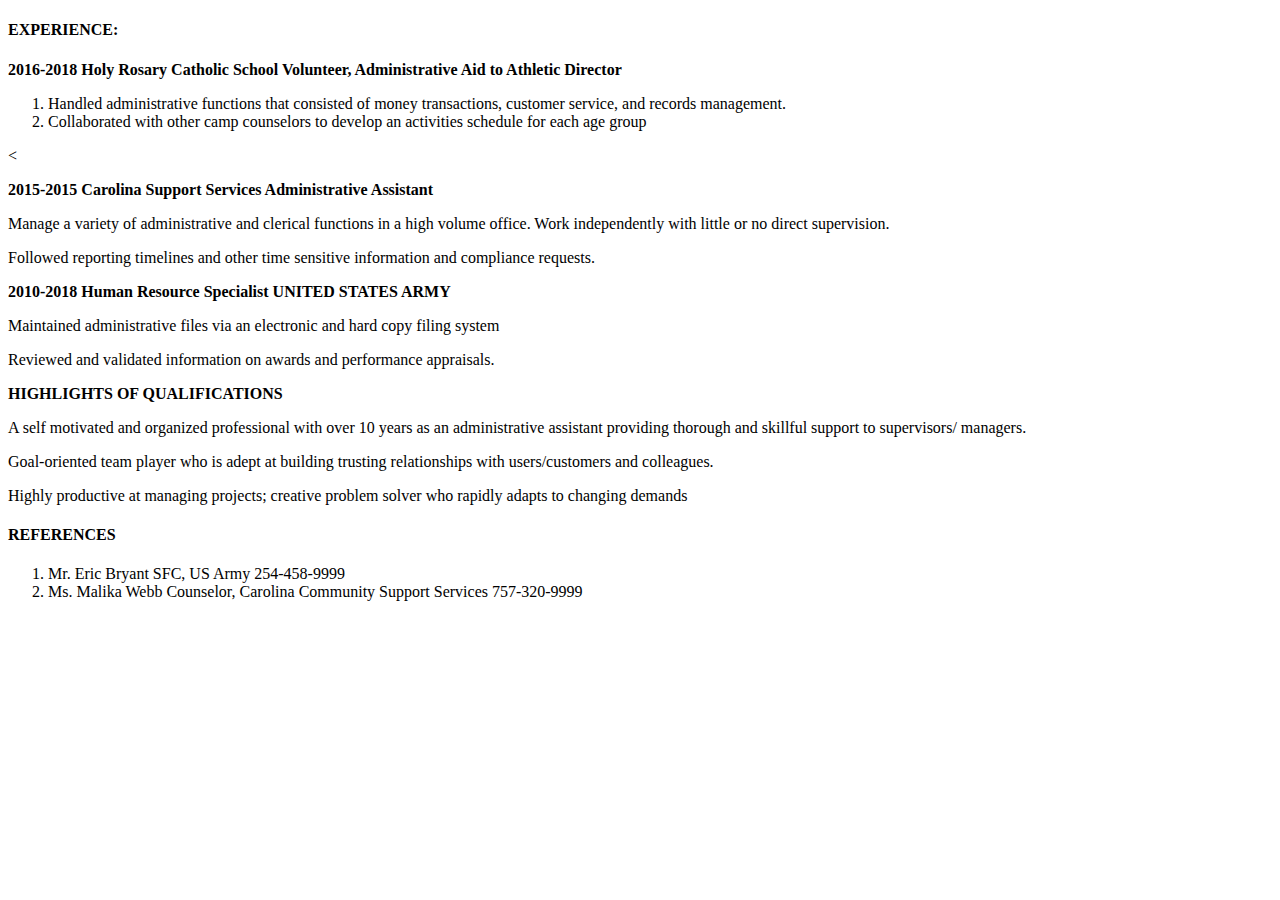
==== classexamples/week2/index.html @ b192d70a "Initial commit" ====
<!DOCTYPE html>
<html>
<head>
<title>Mirelly Resume</title>
</head>
<body>


<h4>EXPERIENCE:</h4>
<p><strong>2016-2018	Holy Rosary Catholic School	Volunteer, Administrative Aid to Athletic Director</strong></p>
<ol>
  <li>Handled administrative functions that consisted of money transactions, customer service, and records management.</li>
  <li>Collaborated with other camp counselors to develop an activities schedule for each age group</li>
</ol>

<<p><strong>2015-2015	Carolina Support Services		Administrative Assistant </strong></p>
<p>Manage a variety of administrative and clerical functions in a high volume office. Work independently with little or no direct supervision.</p>
<p>Followed reporting timelines and other time sensitive information and compliance requests.</p>
<p><strong>2010-2018	Human Resource Specialist		UNITED STATES ARMY</strong></p>
<p>Maintained administrative files via an electronic and hard copy filing system</p>
<p>Reviewed and validated information on awards and performance appraisals.</p>
<p><strong>HIGHLIGHTS OF QUALIFICATIONS</strong></p>
<p>A self motivated and organized professional with over 10 years as an administrative assistant providing thorough and skillful support to supervisors/ managers.</p>
<p>Goal-oriented team player who is adept at building trusting relationships with users/customers and colleagues.</p>
<p>Highly productive at managing projects; creative problem solver who rapidly adapts to changing demands</p>
<h4>REFERENCES</h4>
<ol>
  <li>Mr. Eric Bryant		SFC, US Army					254-458-9999</li>
  <li>Ms. Malika Webb		Counselor, Carolina Community Support Services	757-320-9999</li>
</ol>










</body>




</html>
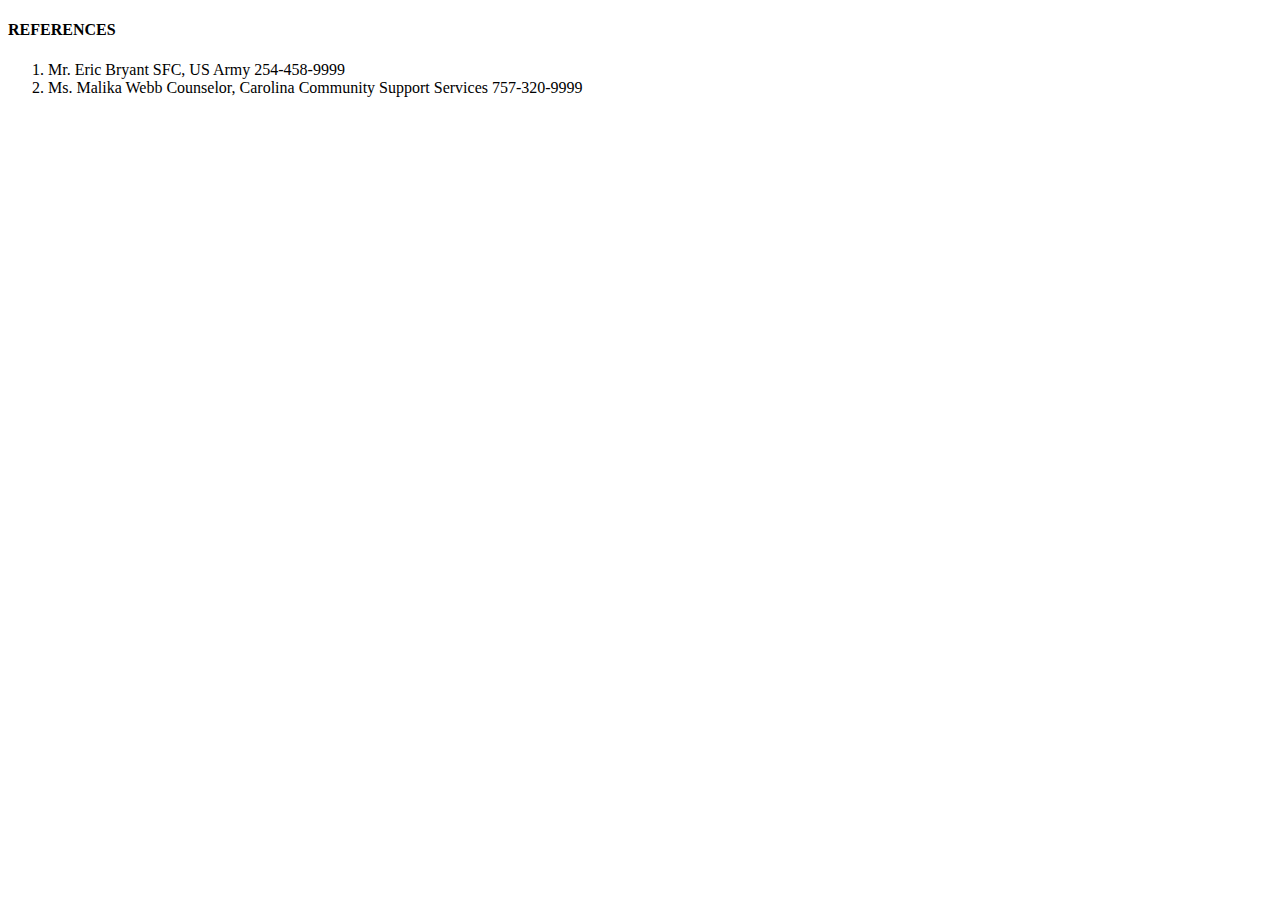
==== commit 5ad9fd1f: "Resumehw" ====
--- a/classexamples/week2/index.html
+++ b/classexamples/week2/index.html
@@ -6,23 +6,15 @@
 <body>
 
 
-<h4>EXPERIENCE:</h4>
-<p><strong>2016-2018	Holy Rosary Catholic School	Volunteer, Administrative Aid to Athletic Director</strong></p>
-<ol>
-  <li>Handled administrative functions that consisted of money transactions, customer service, and records management.</li>
-  <li>Collaborated with other camp counselors to develop an activities schedule for each age group</li>
-</ol>
 
-<<p><strong>2015-2015	Carolina Support Services		Administrative Assistant </strong></p>
-<p>Manage a variety of administrative and clerical functions in a high volume office. Work independently with little or no direct supervision.</p>
-<p>Followed reporting timelines and other time sensitive information and compliance requests.</p>
-<p><strong>2010-2018	Human Resource Specialist		UNITED STATES ARMY</strong></p>
-<p>Maintained administrative files via an electronic and hard copy filing system</p>
-<p>Reviewed and validated information on awards and performance appraisals.</p>
-<p><strong>HIGHLIGHTS OF QUALIFICATIONS</strong></p>
-<p>A self motivated and organized professional with over 10 years as an administrative assistant providing thorough and skillful support to supervisors/ managers.</p>
-<p>Goal-oriented team player who is adept at building trusting relationships with users/customers and colleagues.</p>
-<p>Highly productive at managing projects; creative problem solver who rapidly adapts to changing demands</p>
+
+
+
+
+
+
+
+
 <h4>REFERENCES</h4>
 <ol>
   <li>Mr. Eric Bryant		SFC, US Army					254-458-9999</li>
